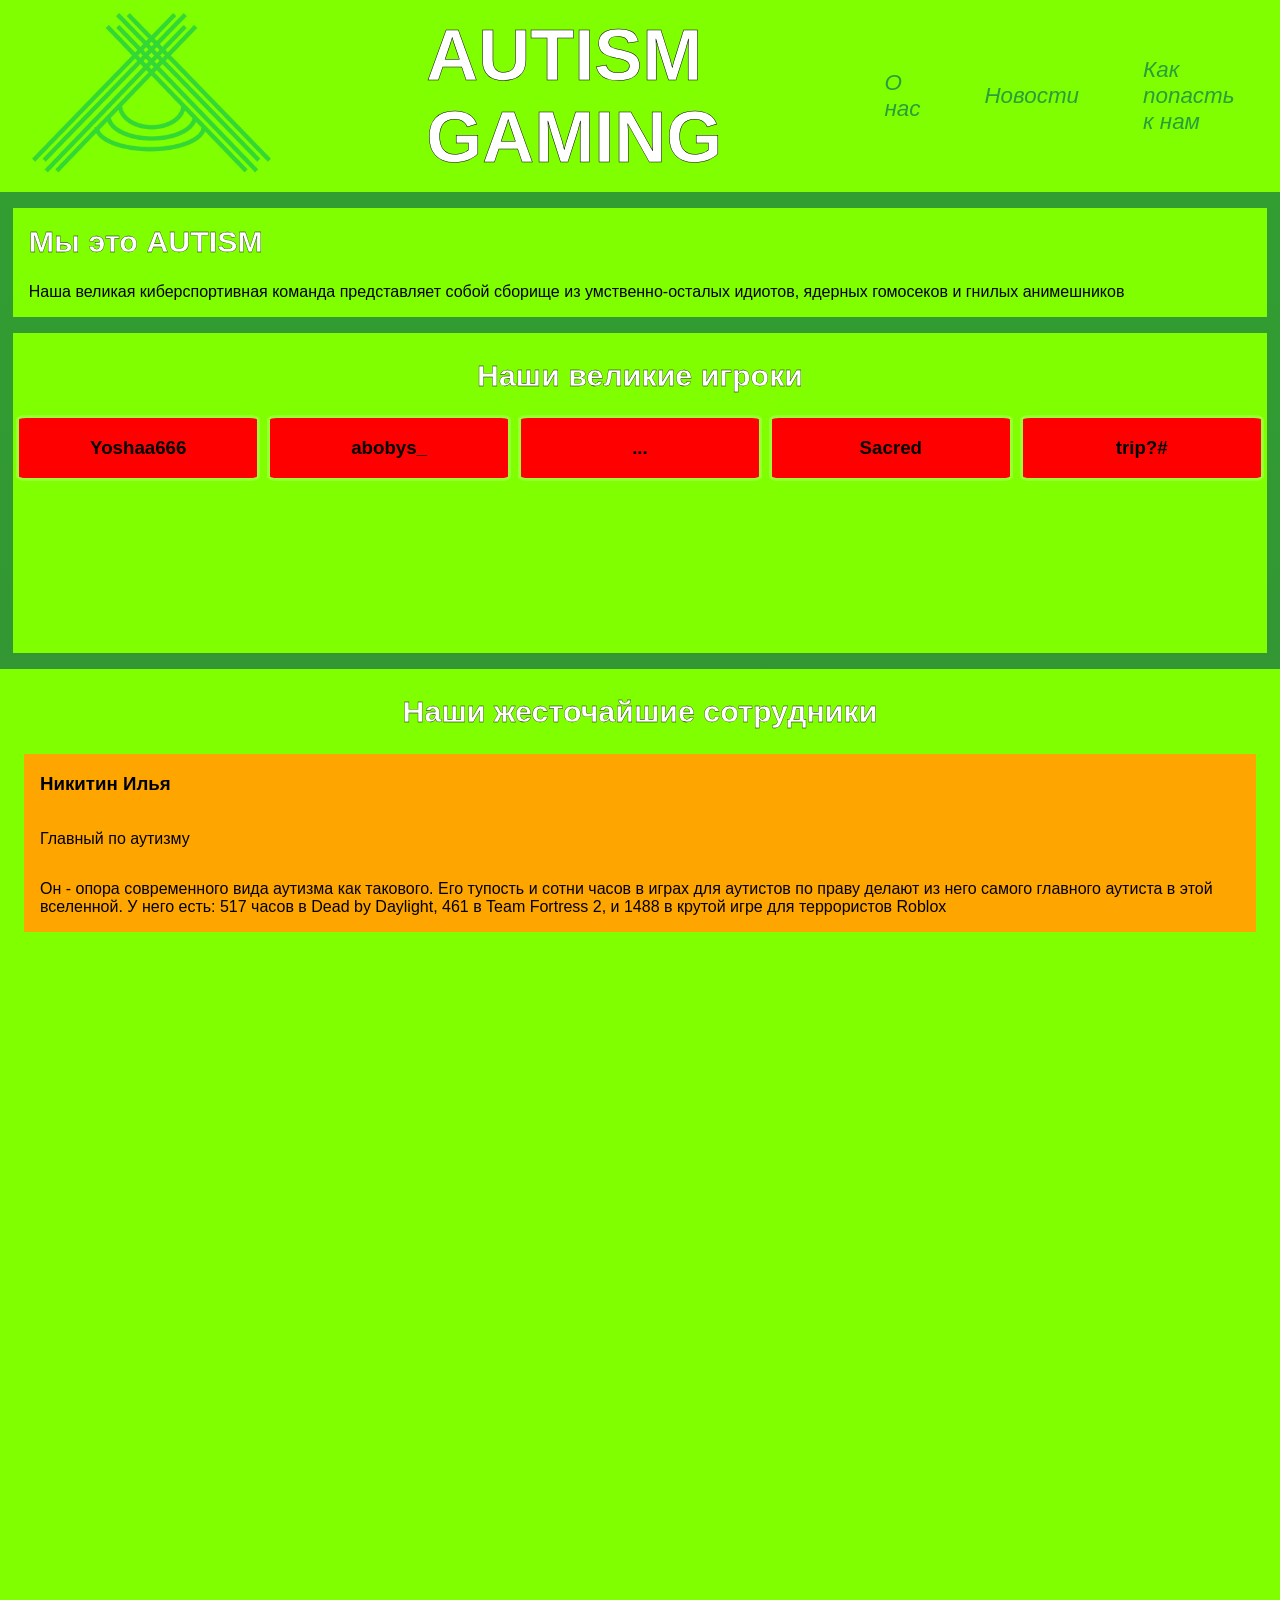
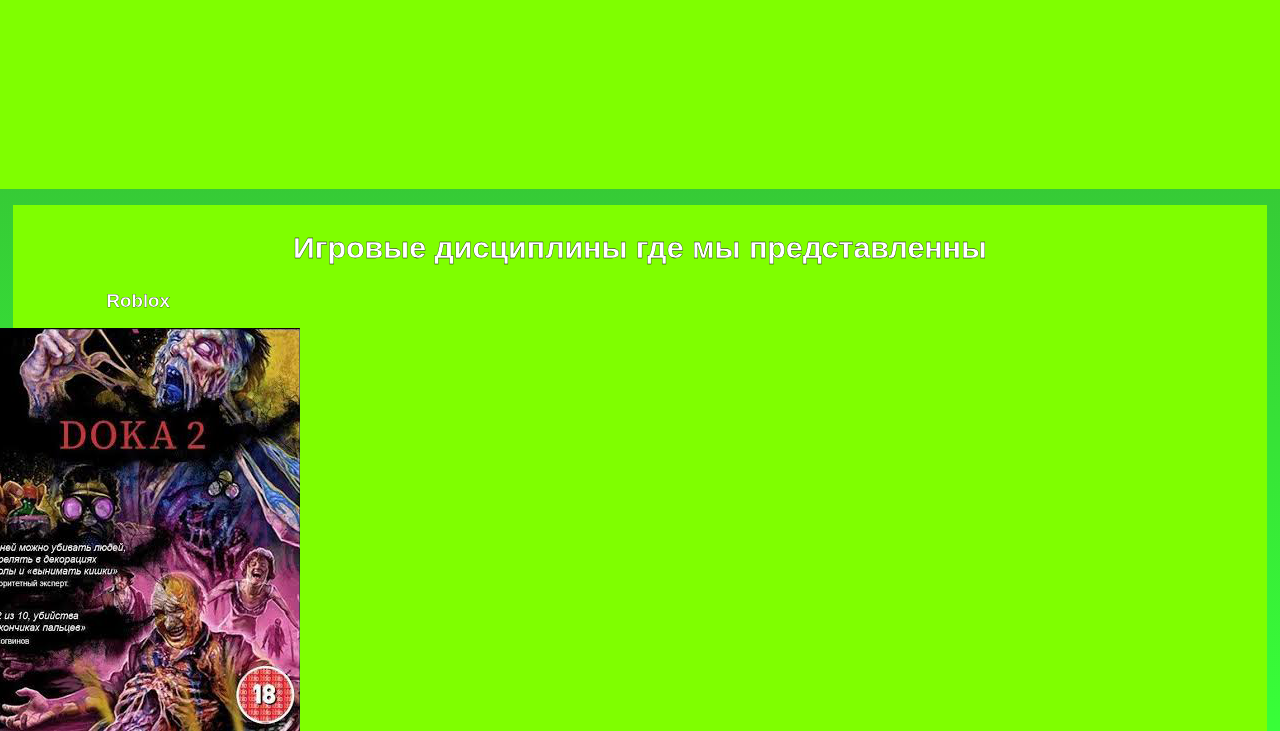
==== html/index.html @ dc3eb988 "add file structure" ====
<!DOCTYPE html>
<html lang="ru">

<head>
    <meta charset="UTF-8">
    <meta name="viewport" content="width=device-width, initial-scale=1.0">
    <title>Autism Gaming cybersport</title>
    <link rel="stylesheet" href="/css/styles.css">
</head>

<body>
    <header class="header">
        <img src="/pictures/autism_gaming_logo.png" alt="AG logo" class="header-img">
        <h1 class="header_h1">AUTISM GAMING</h1>
        <span class="header_span">
            <a href="html/index.html" class="header_span_a">О нас</a>
            <a href="html/news.html" class="header_span_a">Новости</a>
            <a href="html/submit.html" class="header_span_a">Как попасть к нам</a>
        </span>
    </header>
    <main>
        <section class="hero_section">
            <span class="hero_section_span">
                <h2 class="hero_section_h2">Мы это AUTISM</h2>
                <p class="hero_section_p">Наша великая киберспортивная команда представляет собой сборище из
                    умственно-осталых идиотов,
                    ядерных гомосеков и гнилых анимешников
                </p>
            </span>
        </section>
        <section class="card_section">
            <h2 class="card_section_h2">Наши великие игроки</h2>
            <div class="card_section_div">
                <section class="card_section_card">
                    <h3 class="card_section_card_h3">Yoshaa666</h3>

                </section>
                <section class="card_section_card">
                    <h3 class="card_section_card_h3">abobys_</h3>

                </section>
                <section class="card_section_card">
                    <h3 class="card_section_card_h3">...</h3>

                </section>
                <section class="card_section_card">
                    <h3 class="card_section_card_h3">Sacred</h3>

                </section>
                <section class="card_section_card">
                    <h3 class="card_section_card_h3">trip?#</h3>


            </div>
        </section>
        <section class="employees_section">
            <h2 class="employees_section_h2">Наши жесточайшие сотрудники</h2>
            <section class="employees_section_">
                <section class="employees_section_guy">
                    <h3>Никитин Илья</h3>
                    <p>Главный по аутизму</p>
                    <p>Он - опора современного вида аутизма как такового. Его тупость и сотни часов в играх для аутистов
                        по праву делают из него самого главного аутиста в этой вселенной. У него есть: 517 часов в Dead by Daylight, 461 в Team Fortress 2, и 1488 в крутой игре для террористов Roblox</p>

                </section>
            </section>
        </section>
        <section class="games_section">
            <section class="games_section_title">
                <h2 class="games_section_title_h2">Игровые дисциплины где мы представленны</h2>
            </section>
            <section class="games_section_game">
                <div class="games_section_game--doka2">
                    <h3 class="games_section_game_h3">Roblox</h3>
                    <img src="/pictures/doka2.png" alt="Тут картинка дока 2" class="games_section_game_img">
                </div>
            </section>
        </section>
    </main>
    <footer></footer>
</body>

</html>
---- css/styles.css ----
:root {
    --color-bg:chartreuse;
}
header {
    position: sticky;
    top: 0;
    z-index: 100;
    background-color:var(--color-bg);
    max-height: 12rem;
}

body {
    background: linear-gradient(rgb(49, 161, 49), rgb(52, 143, 52),rgb(56, 255, 56));
    font-family: Arial, Helvetica, sans-serif;
    margin: 0;
}
main {
    display: flex;
    align-items: center;
    justify-content: center;
    flex-wrap: wrap;
}
section {
    margin-top: 1rem;

}

h1 {
     font-family: Impact, Haettenschweiler, 'Arial Narrow Bold', sans-serif;
}
h2 {
    font-family: Impact, Haettenschweiler, 'Arial Narrow Bold', sans-serif;
    color:#ffffff;
    -webkit-text-stroke: 0.3px black;
    font-size: 1.9rem;

}

h3 {
    font-family: "Comic Sans MS", "Comic Sans", cursive, sans-serif;
}
p {
    
    font-family:'Lucida Sans', 'Lucida Sans Regular', 'Lucida Grande', 'Lucida Sans Unicode', Geneva, Verdana, sans-serif;
}


span {

}

.header {
    display: flex;
    display: grid;
    grid-template-columns: repeat(3, 33.3%);
}

.header_h1 {
    display: flex;
    color: #ffffff;
    -webkit-text-stroke: 0.5px black;
    display: flex;
    justify-content: center;
    align-items: center;
    font-size: 4.5rem;
    grid-column: 2;
    margin: 0 auto;
    max-height: 12rem;
}
.header-img {
    margin-top: 0.8rem;
    margin-left: 2rem;
    max-height: 60%;
    grid-column: 1;
}
.header_span {
    display: flex;
    margin:0 auto;
    grid-column: 3;
    justify-content: center;
    align-items: center;
    max-height: 12rem;
}

.header_span_a {
    font-size: 1.4rem;
    flex-direction: column;
    padding: 0 2rem;
    font-style: italic;
    text-decoration: none;
    color: #289e3c;
}

.hero_section {
    background: var(--color-bg);
    min-width: 98%;
}

.hero_section_span {
    max-height: 50rem;
    display: grid;
    grid-template-columns: 66%, 33%;
}
.hero_section_h2 {
    margin: 1rem;
    margin-bottom: 0.5rem;
}

.hero_section_p {
    margin-left: 1rem;
}
.hero_section_img {
    margin-top: 0.8rem;
    margin-left: 2rem;
    max-width: 35%;
    grid-column: 2;
}
.card_section {
    background: var(--color-bg);
    min-width: 98%;
    height: 20rem;
}

.card_section_h2 {
    display: flex;
    justify-content: center;
    align-items: center;
}

.card_section_div {
    display: flex;
}

.card_section_card {
    border-radius: 3%;
    min-width: 19%;
    background-color: red;
    margin: 0 auto;
    box-shadow: 0 0 0 3px rgba(255, 255, 255, 0.2);
}

.card_section_card_h3 {
    display: flex;
    justify-content: center;
    align-items: center;
}

.employees_section {
    min-width: 98%;
    background: var(--color-bg);
    height: 70rem;
}

.employees_section_h2 {
    display: flex;
    justify-content: center;
    align-items: center;
}
.employees_section_guy {
    width:95%;
    padding-left: 1rem;
    margin: 0 auto;
    background-color: orange;
    display: grid;
    grid-template-columns: 70%, 30%;
}
.games_section {
    background-color: var(--color-bg);
    width: 98%;

}
.games_section_game {
    display: grid;
    grid-template-columns: repeat(5, 20%);
}
.games_section_title_h2 {
    display: flex;
    justify-content: center;
}

.games_section_game_h3 {
    margin: 0 auto;
    justify-content: center;
    -webkit-text-stroke: 0.25px black;
    padding-bottom: 1rem;
}
.games_section_game_img {
    align-items: center;
    justify-content: center;
}
.games_section_game--doka2 {
    color: white;
    grid-column: 1;
    display: flex;
    flex-wrap: wrap;
    justify-content: center;

}
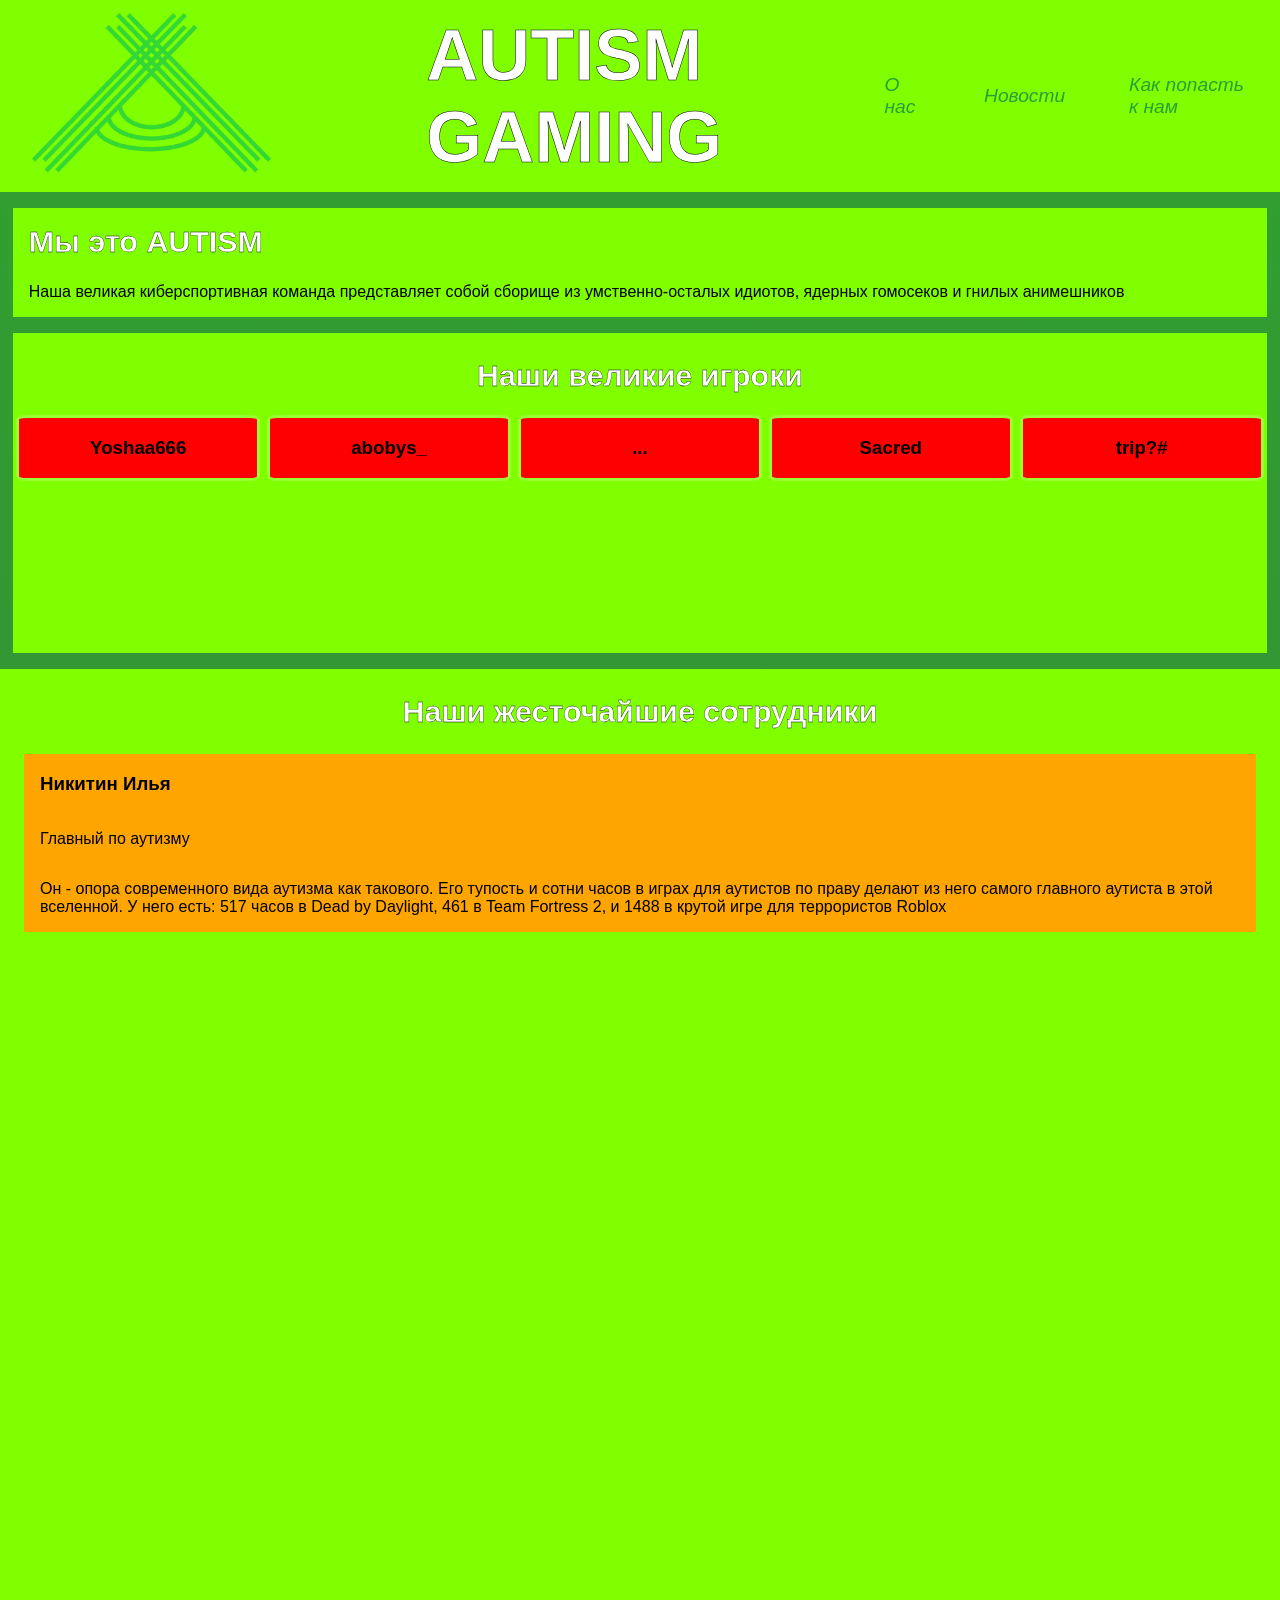
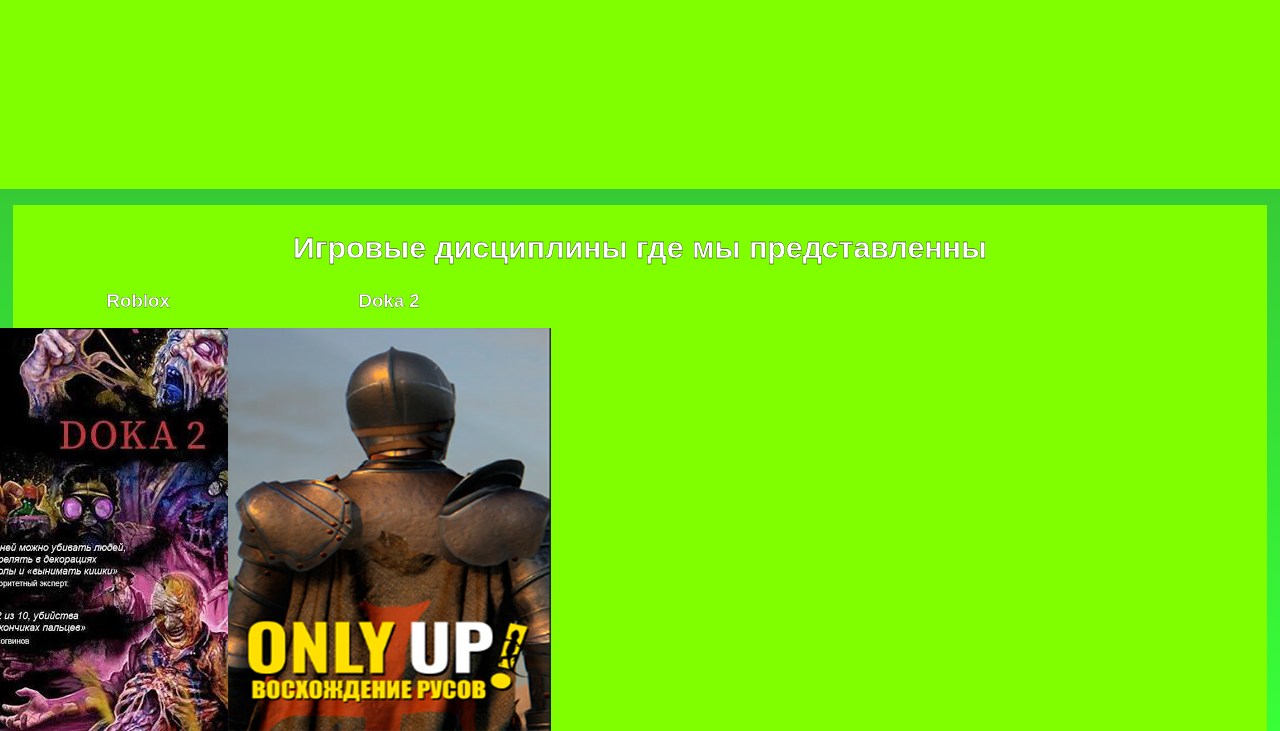
==== commit b66f92dd: "add images for games section" ====
--- a/html/index.html
+++ b/html/index.html
@@ -9,13 +9,13 @@
 </head>
 
 <body>
-    <header class="header">
+    <header class="header"> <!--  окак -->
         <img src="/pictures/autism_gaming_logo.png" alt="AG logo" class="header-img">
         <h1 class="header_h1">AUTISM GAMING</h1>
-        <span class="header_span">
-            <a href="html/index.html" class="header_span_a">О нас</a>
-            <a href="html/news.html" class="header_span_a">Новости</a>
-            <a href="html/submit.html" class="header_span_a">Как попасть к нам</a>
+        <span class="header_span"> 
+            <a href="index.html" class="header_span_a">О нас</a>
+            <a href="news.html" class="header_span_a">Новости</a>
+            <a href="submit.html" class="header_span_a">Как попасть к нам</a>
         </span>
     </header>
     <main>
@@ -74,6 +74,10 @@
                     <h3 class="games_section_game_h3">Roblox</h3>
                     <img src="/pictures/doka2.png" alt="Тут картинка дока 2" class="games_section_game_img">
                 </div>
+                <div class="games_section_game--rysi">
+                    <h3 class="games_section_game_h3">Doka 2</h3>
+                    <img src="/pictures/only_app_rysi.png" alt="Тут картинка русы онли апп" class="games_section_game_img">
+                </div>
             </section>
         </section>
     </main>
--- a/css/styles.css
+++ b/css/styles.css
@@ -46,7 +46,7 @@
 
 
 span {
-
+    /* тут ничего нету */
 }
 
 .header {
@@ -83,7 +83,7 @@
 }
 
 .header_span_a {
-    font-size: 1.4rem;
+    font-size: 1.2rem;
     flex-direction: column;
     padding: 0 2rem;
     font-style: italic;
@@ -194,5 +194,11 @@
     display: flex;
     flex-wrap: wrap;
     justify-content: center;
-
+}
+.games_section_game--rysi {
+    color: white;
+    grid-column: 2;
+    display: flex;
+    flex-wrap: wrap; 
+    justify-content: center;
 }
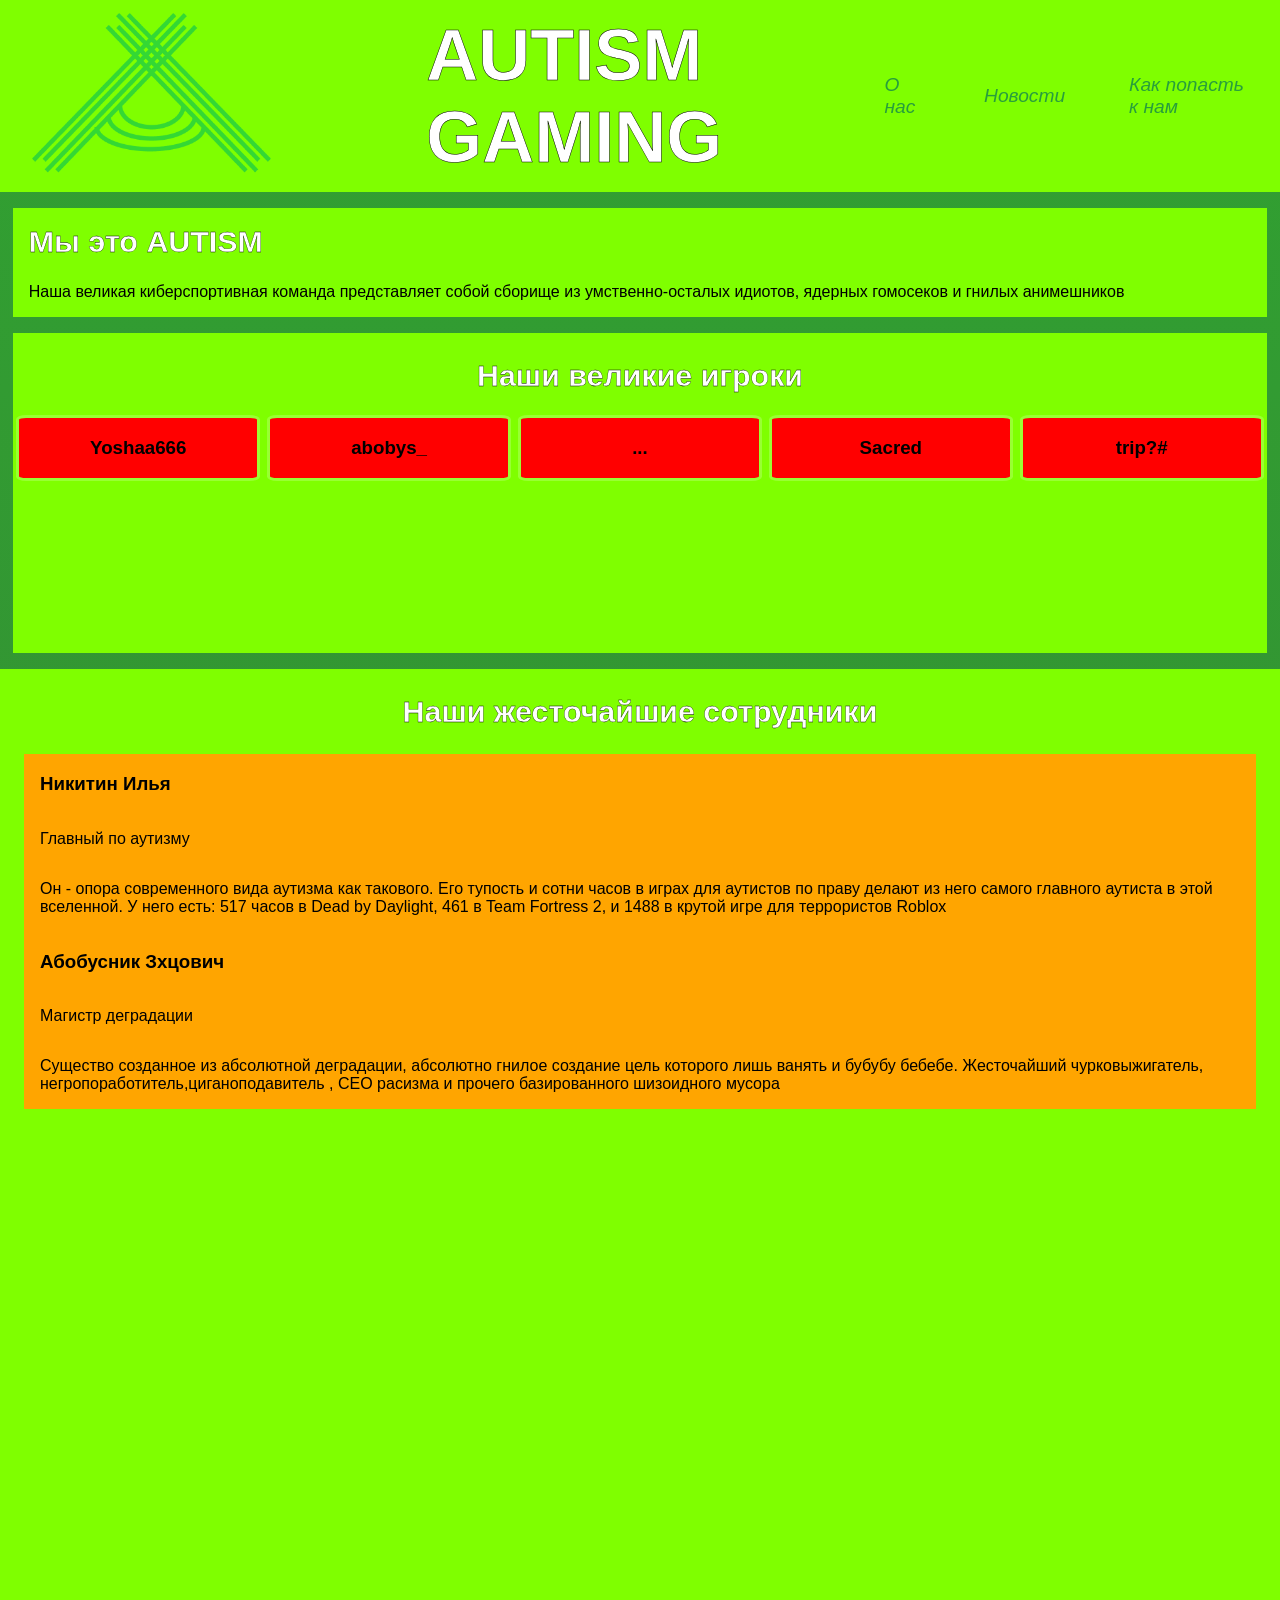
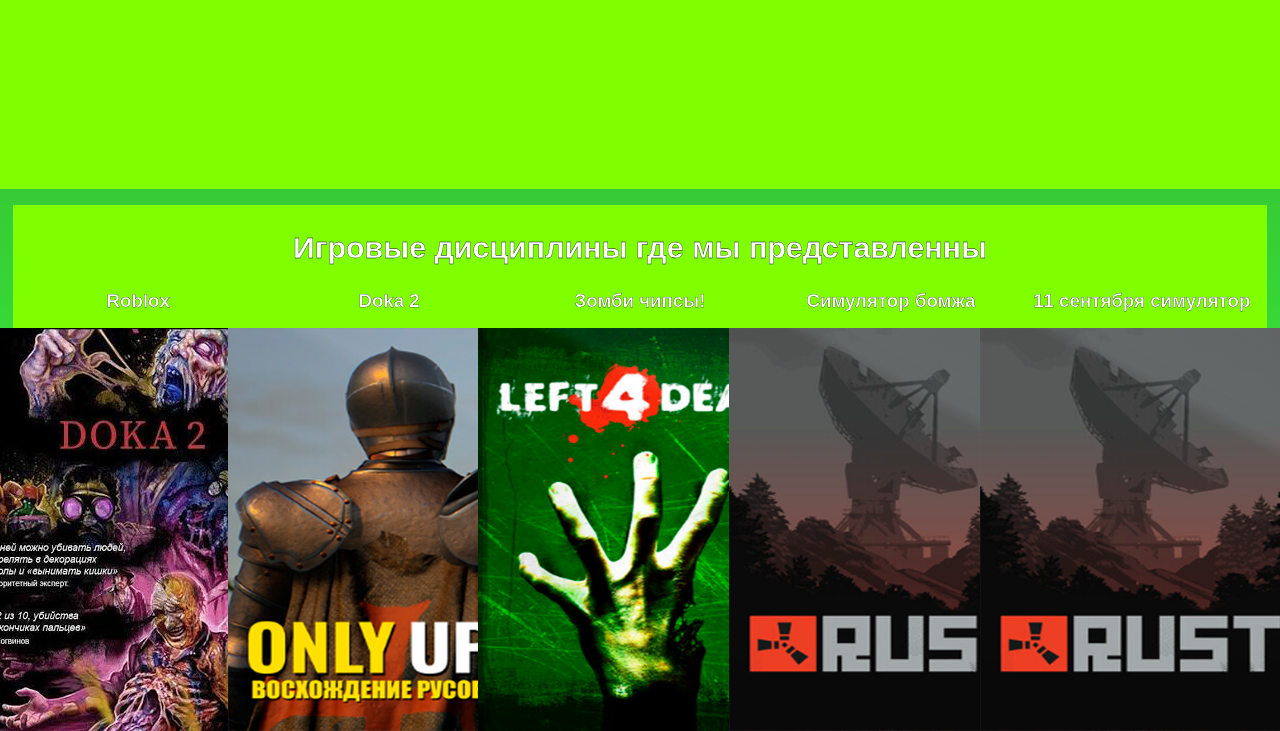
==== commit 2fee2389: "used stupid images" ====
--- a/html/index.html
+++ b/html/index.html
@@ -61,7 +61,11 @@
                     <p>Главный по аутизму</p>
                     <p>Он - опора современного вида аутизма как такового. Его тупость и сотни часов в играх для аутистов
                         по праву делают из него самого главного аутиста в этой вселенной. У него есть: 517 часов в Dead by Daylight, 461 в Team Fortress 2, и 1488 в крутой игре для террористов Roblox</p>
-
+                </section>
+                <section class="employees_section_guy">
+                    <h3>Абобусник Зхцович</h3>
+                    <p>Магистр деградации</p>
+                    <p>Существо созданное из абсолютной деградации, абсолютно гнилое создание цель которого лишь ванять и бубубу бебебе. Жесточайший чурковыжигатель, негропоработитель,циганоподавитель , CEO расизма и прочего базированного шизоидного мусора</p>
                 </section>
             </section>
         </section>
@@ -78,6 +82,18 @@
                     <h3 class="games_section_game_h3">Doka 2</h3>
                     <img src="/pictures/only_app_rysi.png" alt="Тут картинка русы онли апп" class="games_section_game_img">
                 </div>
+                <div class="games_section_game--left4dead">
+                    <h3 class="games_section_game_h3">Зомби чипсы!</h3>
+                    <img src="/pictures/left4dead.png" alt="Тут картинка left4dead" class="games_section_game_img">
+                </div>
+                <div class="games_section_game--rust">
+                    <h3 class="games_section_game_h3">Симулятор бомжа</h3>
+                    <img src="/pictures/rust.png" alt="Тут картинка left4dead" class="games_section_game_img">
+                </div>
+                <div class="games_section_game--clash_royale">
+                    <h3 class="games_section_game_h3">11 сентября симулятор</h3>
+                    <img src="/pictures/rust.png" alt="Тут картинка left4dead" class="games_section_game_img">
+                </div>
             </section>
         </section>
     </main>
--- a/css/styles.css
+++ b/css/styles.css
@@ -163,6 +163,7 @@
     background-color: orange;
     display: grid;
     grid-template-columns: 70%, 30%;
+
 }
 .games_section {
     background-color: var(--color-bg);
@@ -201,4 +202,25 @@
     display: flex;
     flex-wrap: wrap; 
     justify-content: center;
+}
+.games_section_game--left4dead {
+    color: white;
+    grid-column: 3;
+    display: flex;
+    flex-wrap: wrap; 
+    justify-content: center;
+}
+.games_section_game--rust {
+    color: white;
+    grid-column: 4;
+    display: flex;
+    flex-wrap: wrap; 
+    justify-content: center;
+}
+.games_section_game--clash_royale {
+    color: white;
+    grid-column: 5;
+    display: flex;
+    flex-wrap: wrap; 
+    justify-content: center;
 }
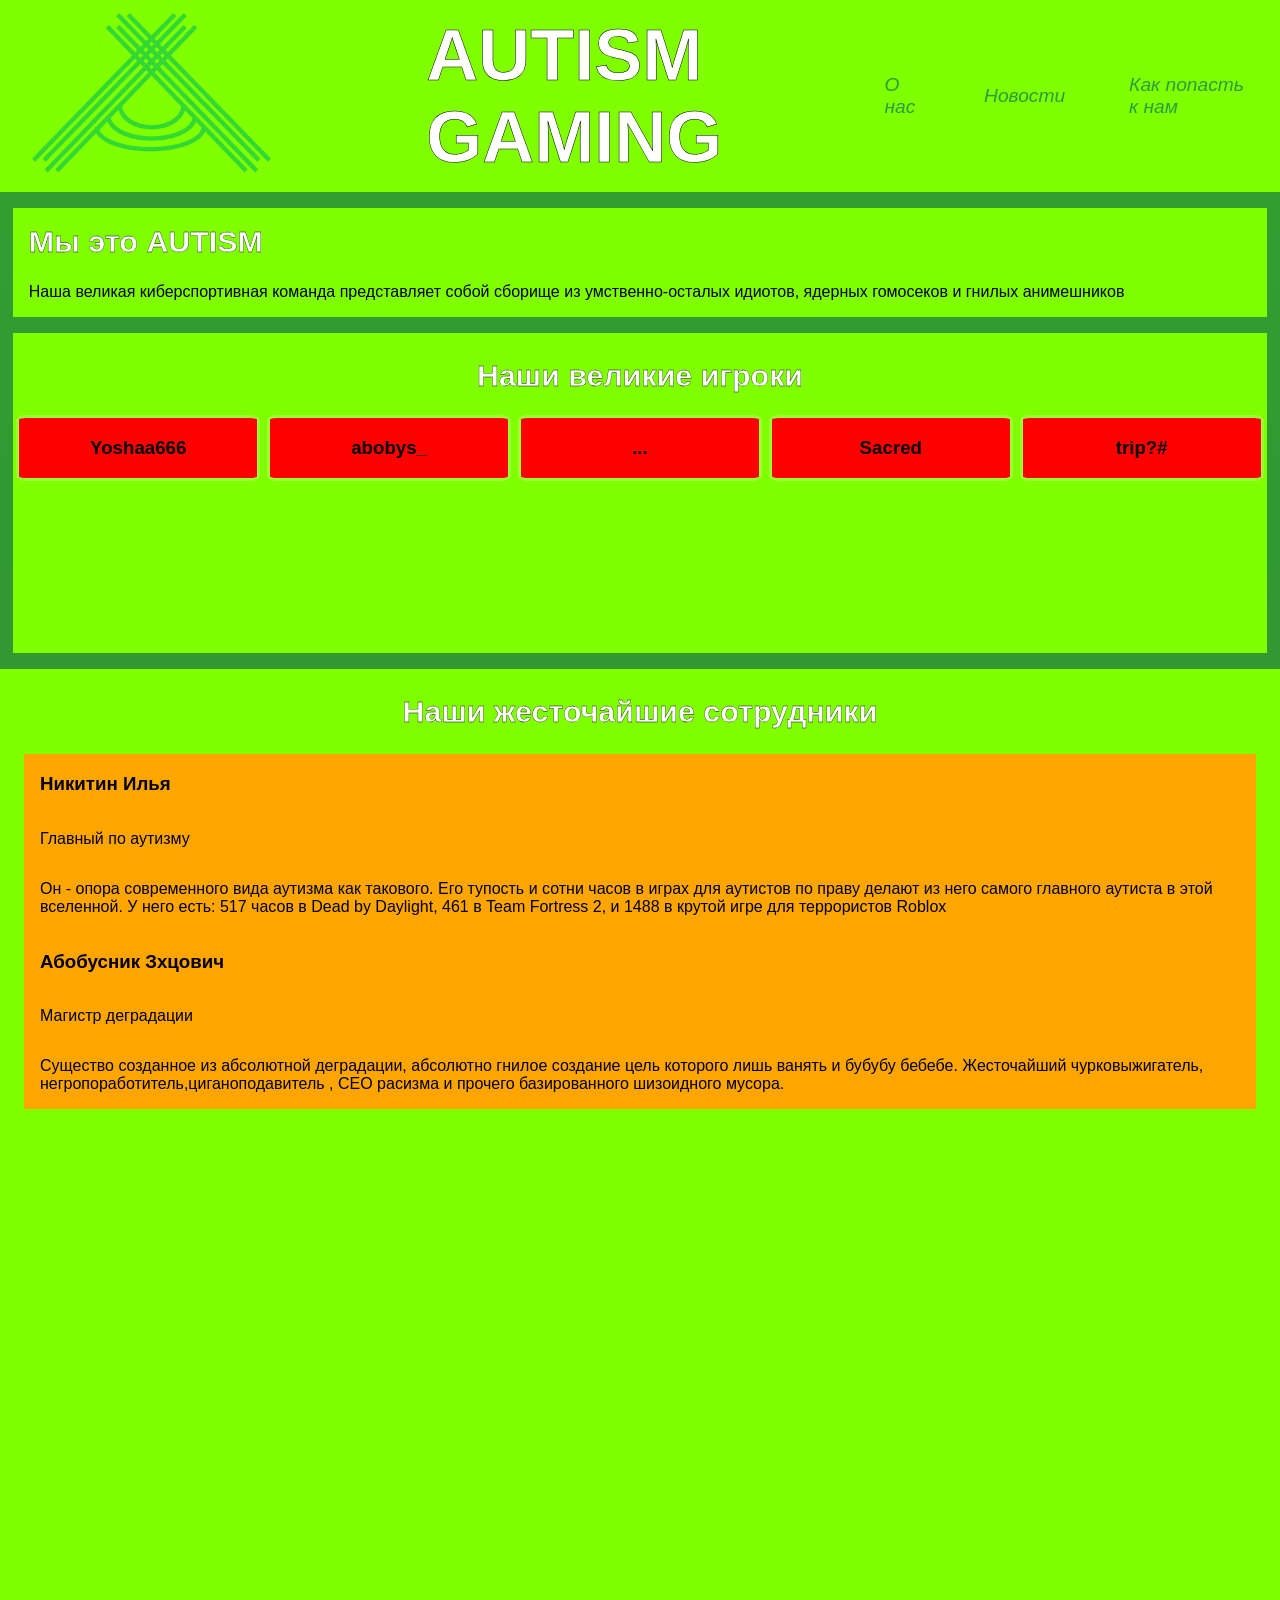
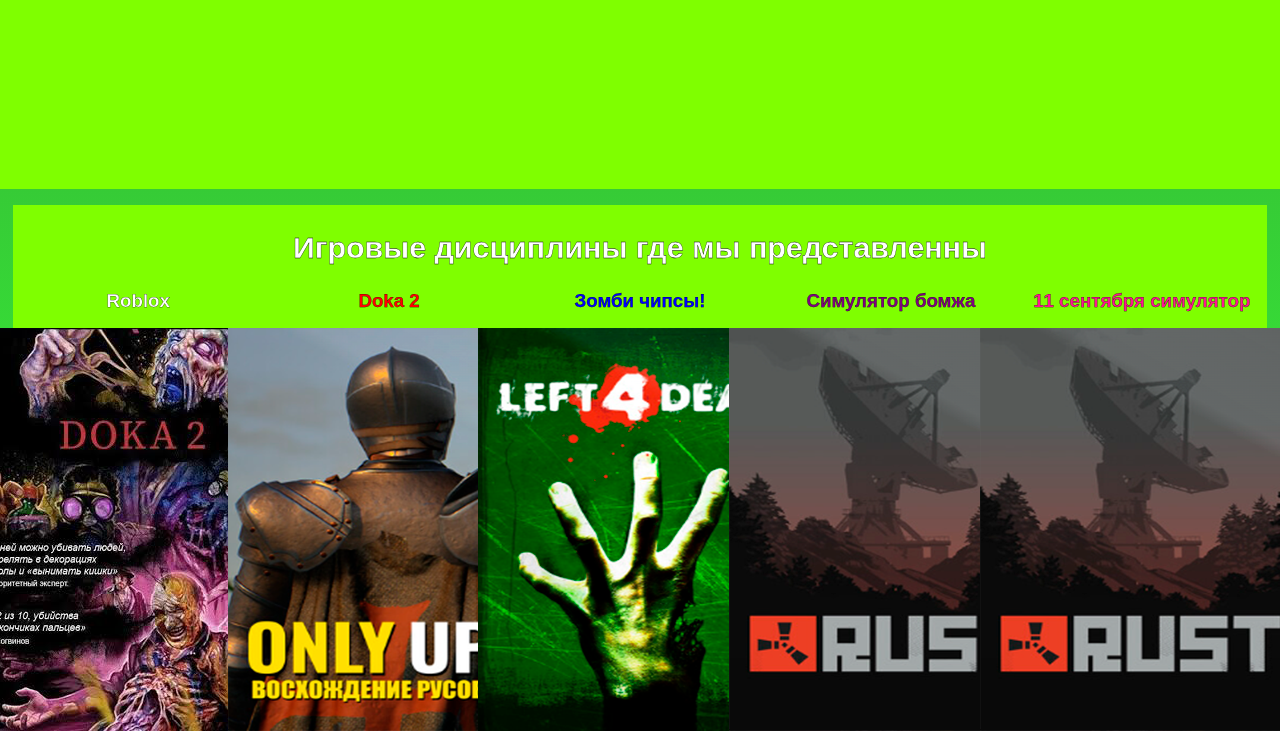
==== commit 67bb7790: "add nothing" ====
--- a/html/index.html
+++ b/html/index.html
@@ -12,7 +12,7 @@
     <header class="header"> <!--  окак -->
         <img src="/pictures/autism_gaming_logo.png" alt="AG logo" class="header-img">
         <h1 class="header_h1">AUTISM GAMING</h1>
-        <span class="header_span"> 
+        <span class="header_span">
             <a href="index.html" class="header_span_a">О нас</a>
             <a href="news.html" class="header_span_a">Новости</a>
             <a href="submit.html" class="header_span_a">Как попасть к нам</a>
@@ -60,12 +60,15 @@
                     <h3>Никитин Илья</h3>
                     <p>Главный по аутизму</p>
                     <p>Он - опора современного вида аутизма как такового. Его тупость и сотни часов в играх для аутистов
-                        по праву делают из него самого главного аутиста в этой вселенной. У него есть: 517 часов в Dead by Daylight, 461 в Team Fortress 2, и 1488 в крутой игре для террористов Roblox</p>
+                        по праву делают из него самого главного аутиста в этой вселенной. У него есть: 517 часов в Dead
+                        by Daylight, 461 в Team Fortress 2, и 1488 в крутой игре для террористов Roblox</p>
                 </section>
                 <section class="employees_section_guy">
                     <h3>Абобусник Зхцович</h3>
                     <p>Магистр деградации</p>
-                    <p>Существо созданное из абсолютной деградации, абсолютно гнилое создание цель которого лишь ванять и бубубу бебебе. Жесточайший чурковыжигатель, негропоработитель,циганоподавитель , CEO расизма и прочего базированного шизоидного мусора</p>
+                    <p>Существо созданное из абсолютной деградации, абсолютно гнилое создание цель которого лишь ванять
+                        и бубубу бебебе. Жесточайший чурковыжигатель, негропоработитель,циганоподавитель , CEO расизма и
+                        прочего базированного шизоидного мусора. </p>
                 </section>
             </section>
         </section>
@@ -80,7 +83,8 @@
                 </div>
                 <div class="games_section_game--rysi">
                     <h3 class="games_section_game_h3">Doka 2</h3>
-                    <img src="/pictures/only_app_rysi.png" alt="Тут картинка русы онли апп" class="games_section_game_img">
+                    <img src="/pictures/only_app_rysi.png" alt="Тут картинка русы онли апп"
+                        class="games_section_game_img">
                 </div>
                 <div class="games_section_game--left4dead">
                     <h3 class="games_section_game_h3">Зомби чипсы!</h3>
--- a/css/styles.css
+++ b/css/styles.css
@@ -47,6 +47,7 @@
 
 span {
     /* тут ничего нету */
+    
 }
 
 .header {
@@ -149,6 +150,7 @@
     min-width: 98%;
     background: var(--color-bg);
     height: 70rem;
+
 }
 
 .employees_section_h2 {
@@ -197,28 +199,28 @@
     justify-content: center;
 }
 .games_section_game--rysi {
-    color: white;
+    color: red;
     grid-column: 2;
     display: flex;
     flex-wrap: wrap; 
     justify-content: center;
 }
 .games_section_game--left4dead {
-    color: white;
+    color: blue;
     grid-column: 3;
     display: flex;
     flex-wrap: wrap; 
     justify-content: center;
 }
 .games_section_game--rust {
-    color: white;
+    color: purple;
     grid-column: 4;
     display: flex;
     flex-wrap: wrap; 
     justify-content: center;
 }
 .games_section_game--clash_royale {
-    color: white;
+    color:deeppink;
     grid-column: 5;
     display: flex;
     flex-wrap: wrap; 
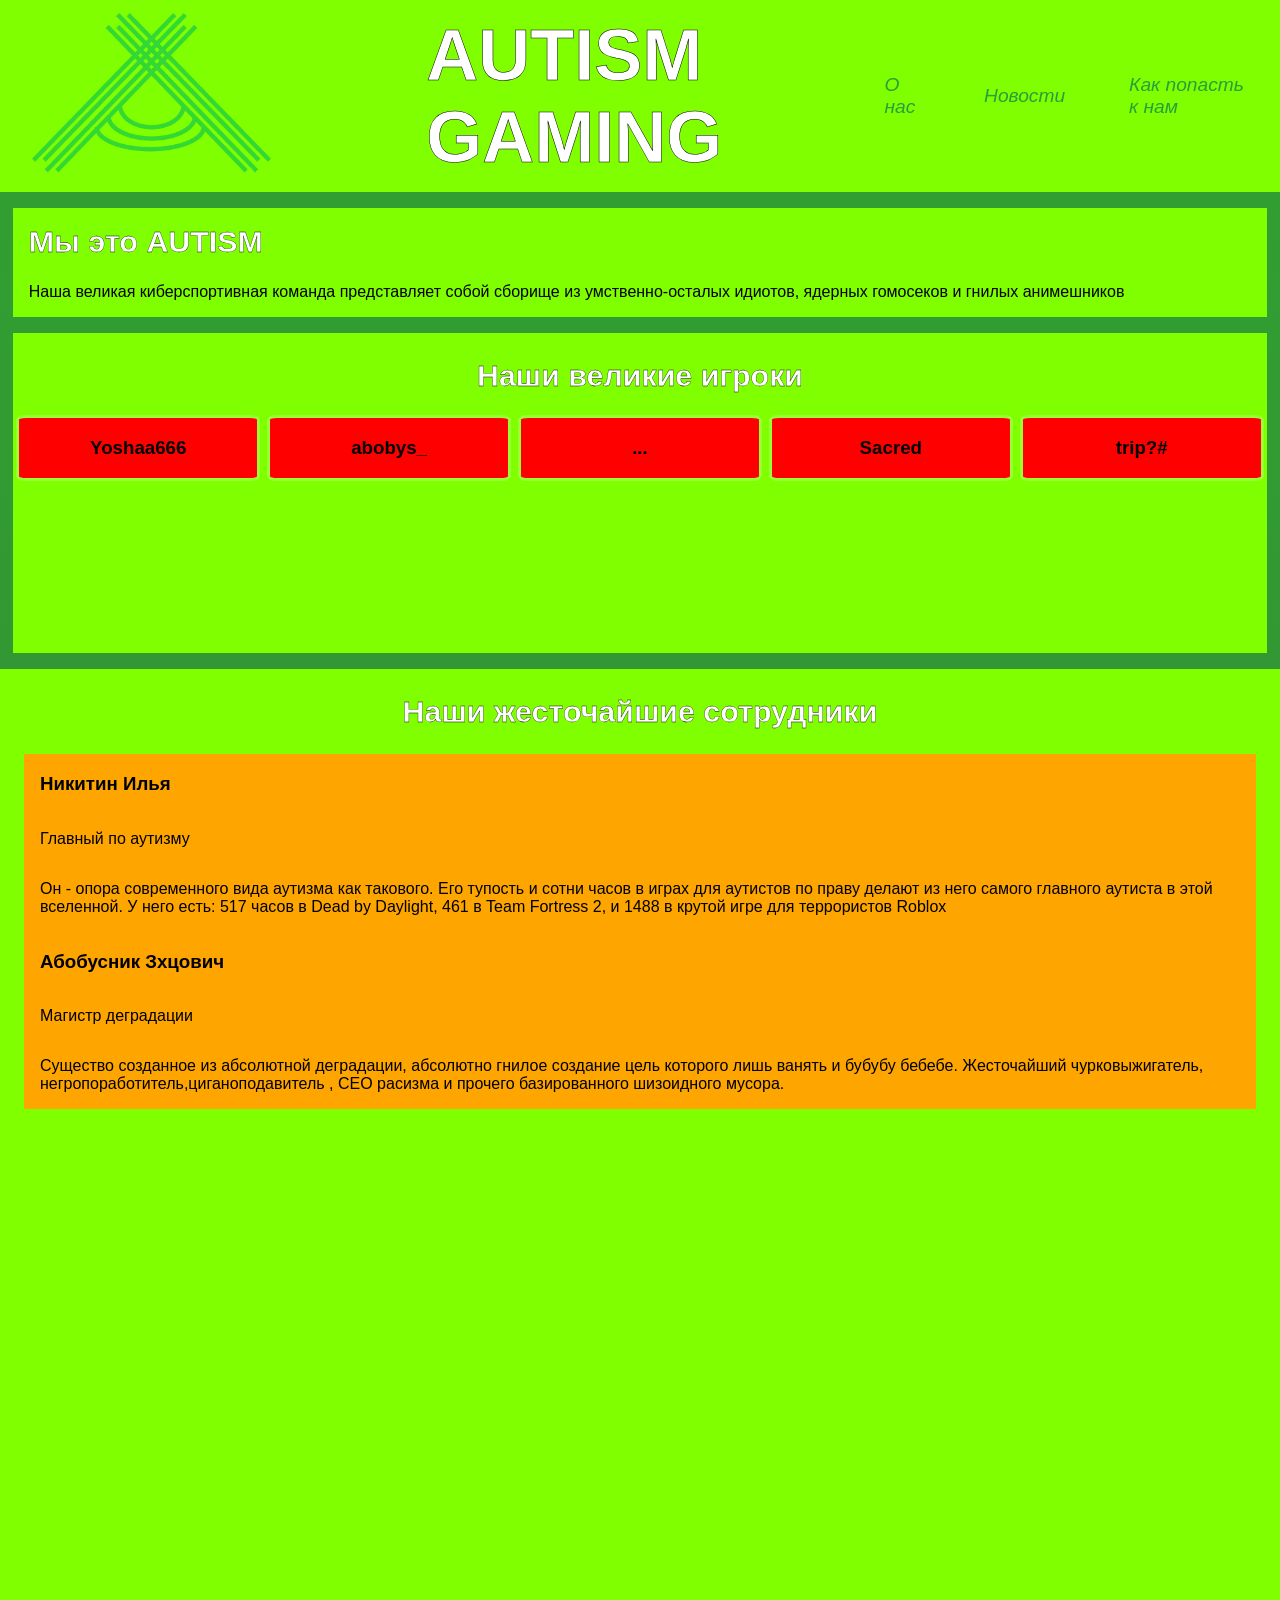
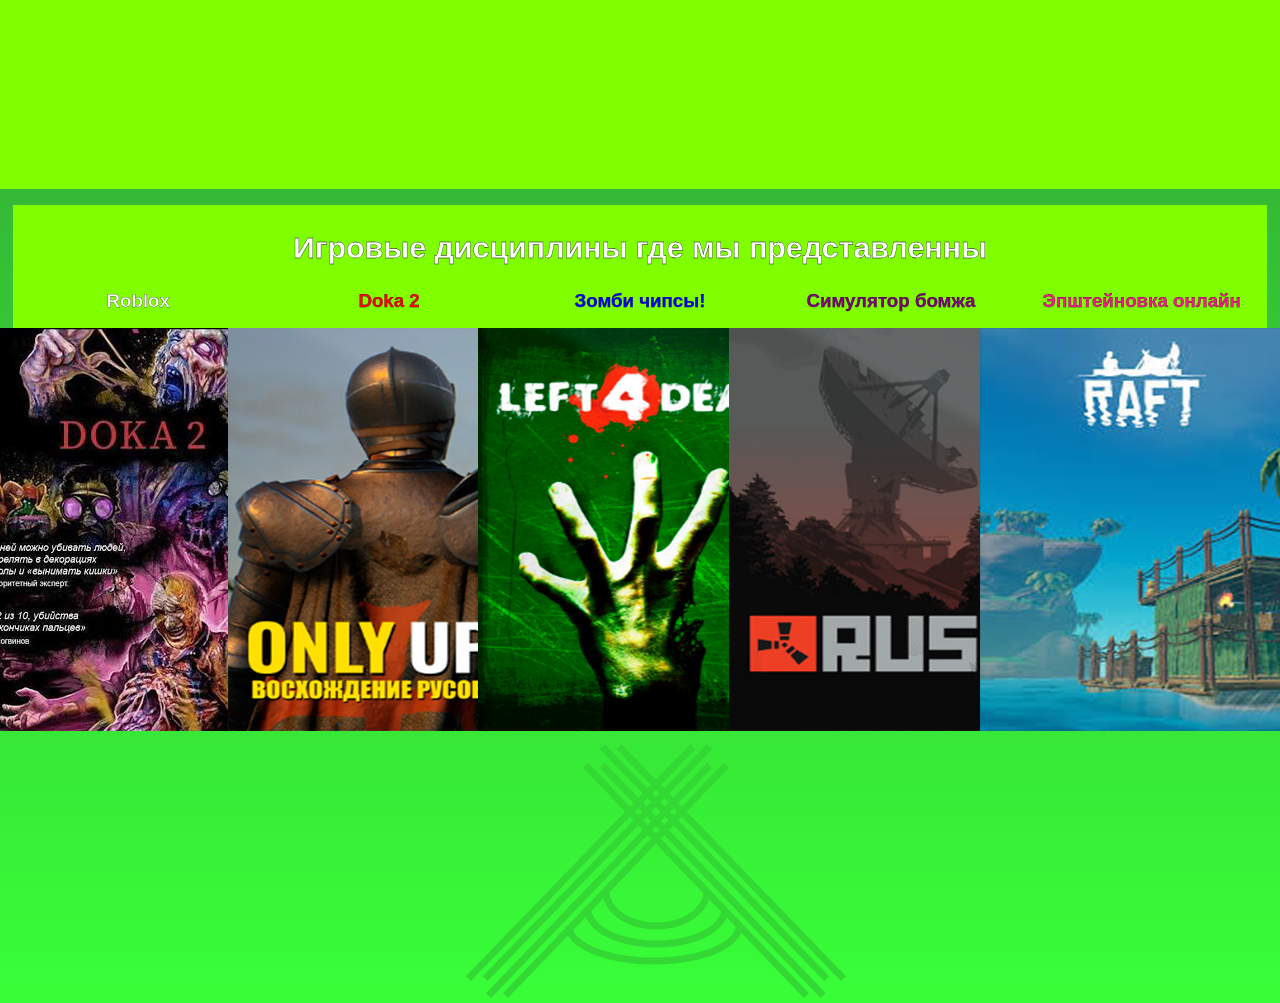
==== commit 28318835: "start footer" ====
--- a/html/index.html
+++ b/html/index.html
@@ -92,14 +92,18 @@
                 </div>
                 <div class="games_section_game--rust">
                     <h3 class="games_section_game_h3">Симулятор бомжа</h3>
-                    <img src="/pictures/rust.png" alt="Тут картинка left4dead" class="games_section_game_img">
+                    <img src="/pictures/rust.png" alt="Тут картинка растилки" class="games_section_game_img">
                 </div>
                 <div class="games_section_game--clash_royale">
-                    <h3 class="games_section_game_h3">11 сентября симулятор</h3>
-                    <img src="/pictures/rust.png" alt="Тут картинка left4dead" class="games_section_game_img">
+                    <h3 class="games_section_game_h3">Эпштейновка онлайн</h3>
+                    <img src="/pictures/raft.png" alt="Тут картинка рафт" class="games_section_game_img">
                 </div>
             </section>
         </section>
+        <footer>
+            <img src="/pictures/autism_gaming_logo.png" alt="AG logo" class="footer-img">
+
+        </footer>
     </main>
     <footer></footer>
 </body>
--- a/css/styles.css
+++ b/css/styles.css
@@ -225,4 +225,11 @@
     display: flex;
     flex-wrap: wrap; 
     justify-content: center;
-}+}
+
+
+.footer-img {
+    margin-top: 0.8rem;
+    margin-left: 2rem;
+    max-height: 60%;
+    grid-column: 1;
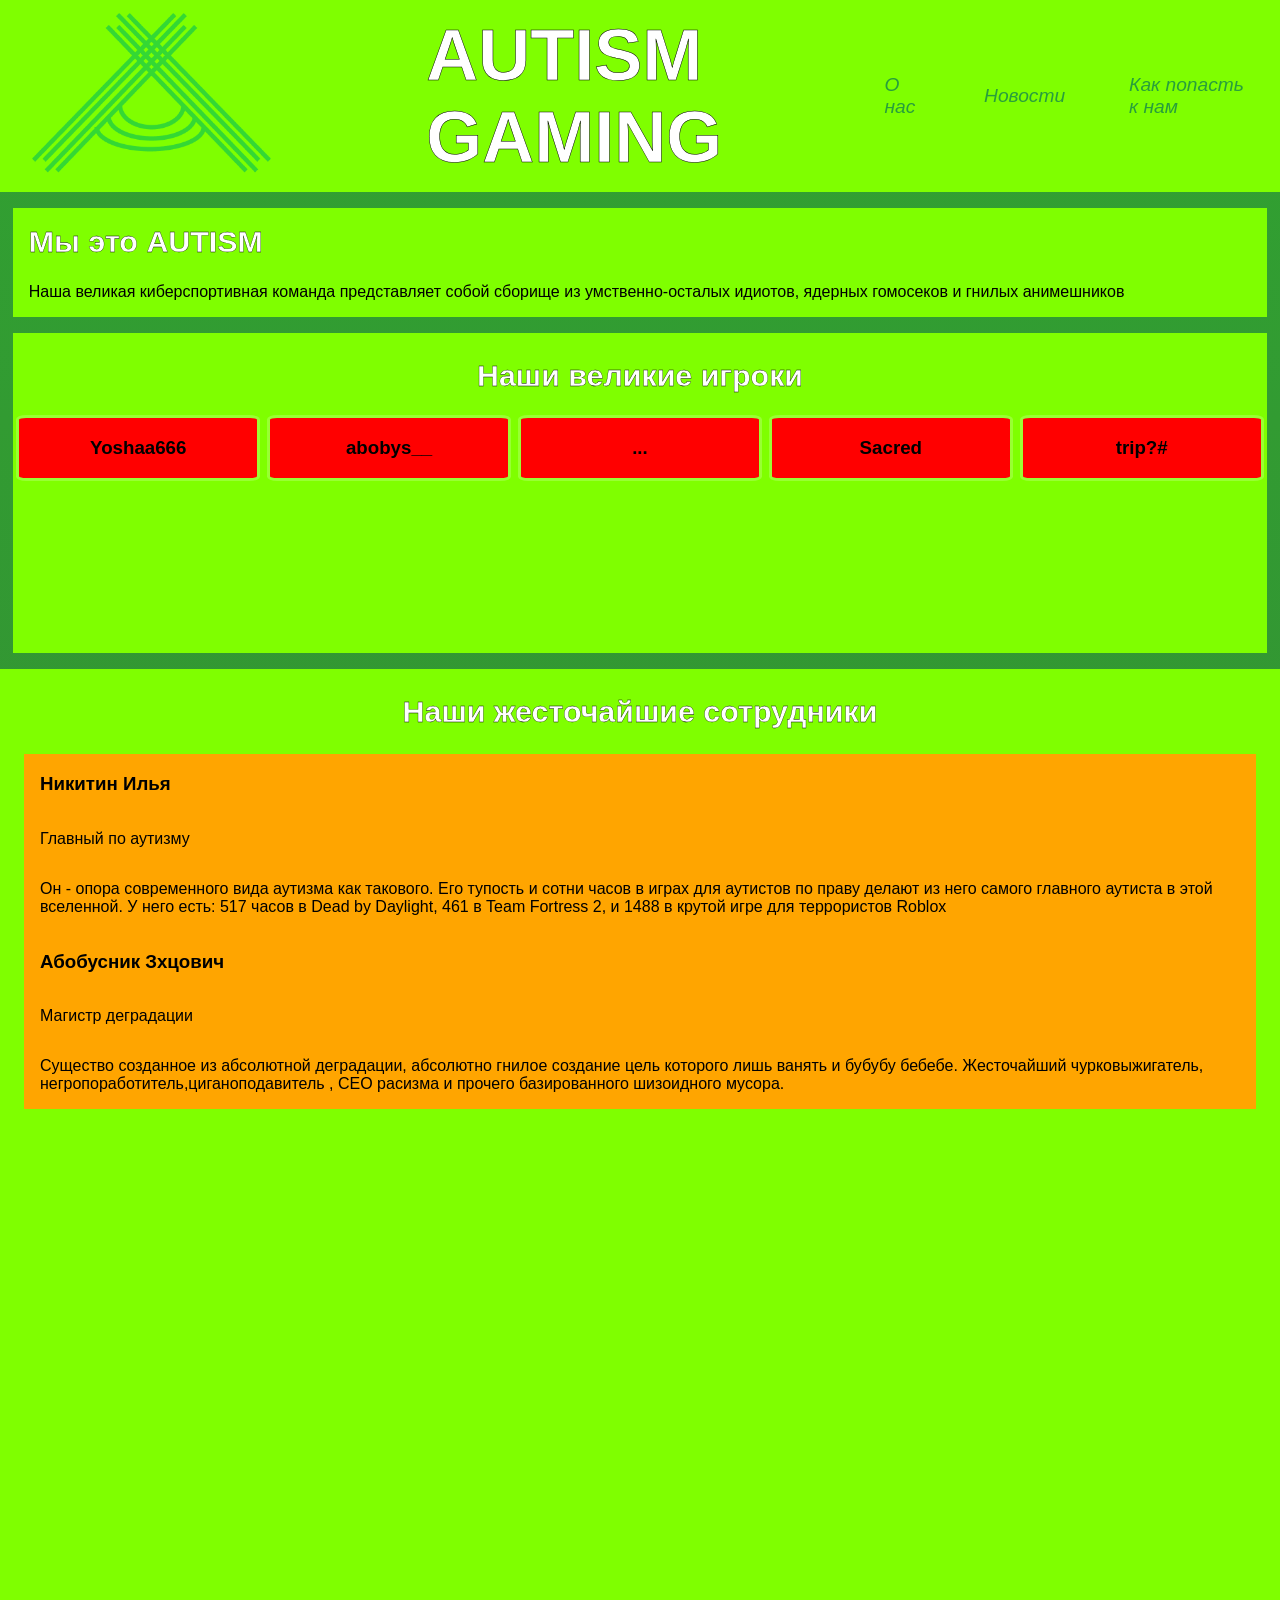
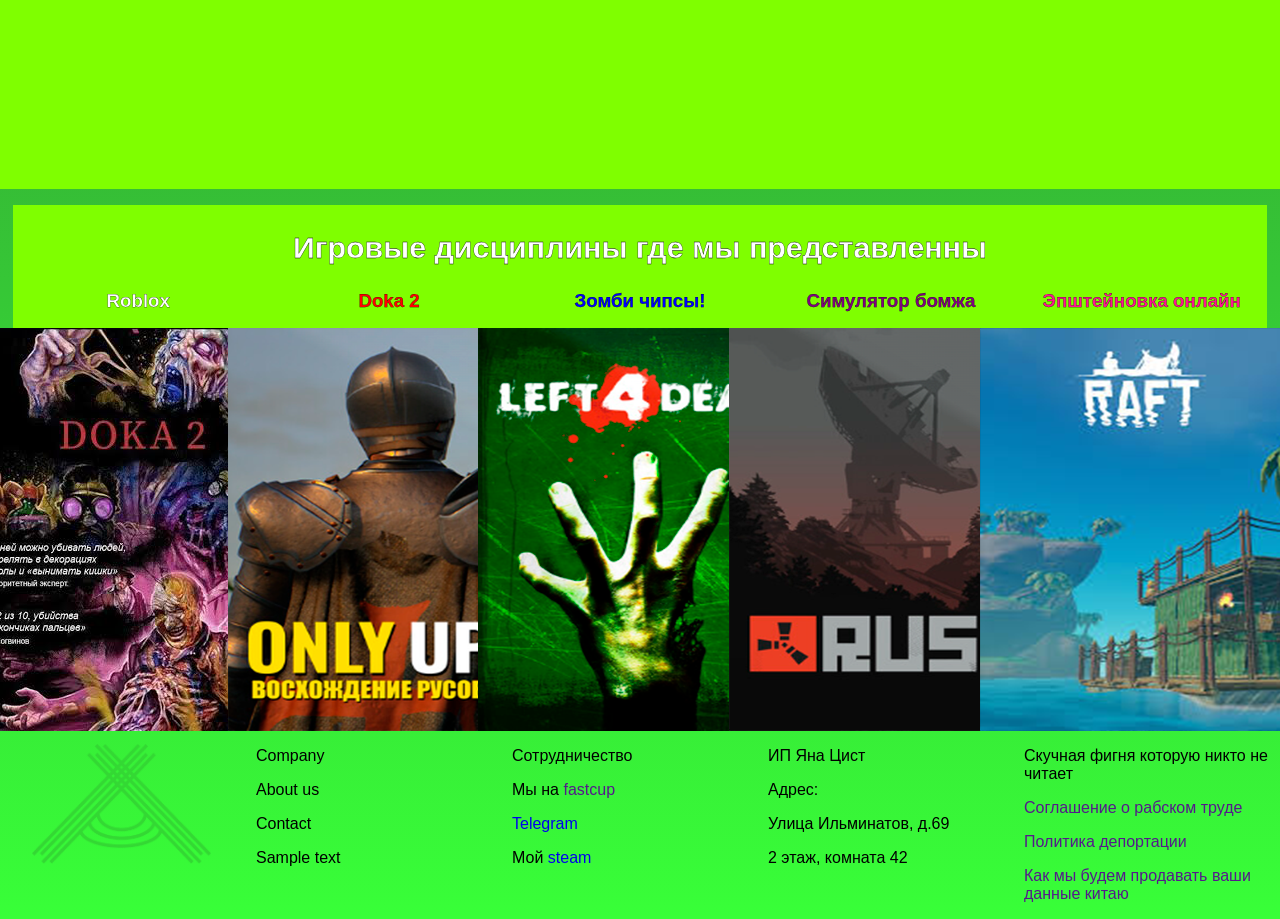
==== commit 71045fe8: "text in footer done" ====
--- a/html/index.html
+++ b/html/index.html
@@ -10,60 +10,60 @@
 
 <body>
     <header class="header"> <!--  окак -->
-        <img src="/pictures/autism_gaming_logo.png" alt="AG logo" class="header-img">
-        <h1 class="header_h1">AUTISM GAMING</h1>
-        <span class="header_span">
-            <a href="index.html" class="header_span_a">О нас</a>
-            <a href="news.html" class="header_span_a">Новости</a>
-            <a href="submit.html" class="header_span_a">Как попасть к нам</a>
+        <img src="/pictures/autism_gaming_logo.png" alt="AG logo" class="header__img">
+        <h1 class="header__h1">AUTISM GAMING</h1>
+        <span class="header__span">
+            <a href="index.html" class="header__span__a">О нас</a>
+            <a href="news.html" class="header__span__a">Новости</a>
+            <a href="submit.html" class="header__span__a">Как попасть к нам</a>
         </span>
     </header>
     <main>
-        <section class="hero_section">
-            <span class="hero_section_span">
-                <h2 class="hero_section_h2">Мы это AUTISM</h2>
-                <p class="hero_section_p">Наша великая киберспортивная команда представляет собой сборище из
+        <section class="hero__section">
+            <span class="hero__section__span">
+                <h2 class="hero__section__h2">Мы это AUTISM</h2>
+                <p class="hero__section__p">Наша великая киберспортивная команда представляет собой сборище из
                     умственно-осталых идиотов,
                     ядерных гомосеков и гнилых анимешников
                 </p>
             </span>
         </section>
-        <section class="card_section">
-            <h2 class="card_section_h2">Наши великие игроки</h2>
-            <div class="card_section_div">
-                <section class="card_section_card">
-                    <h3 class="card_section_card_h3">Yoshaa666</h3>
+        <section class="card__section">
+            <h2 class="card__section__h2">Наши великие игроки</h2>
+            <div class="card__section__div">
+                <section class="card__section__card">
+                    <h3 class="card__section__card__h3">Yoshaa666</h3>
 
                 </section>
-                <section class="card_section_card">
-                    <h3 class="card_section_card_h3">abobys_</h3>
+                <section class="card__section__card">
+                    <h3 class="card__section__card__h3">abobys__</h3>
 
                 </section>
-                <section class="card_section_card">
-                    <h3 class="card_section_card_h3">...</h3>
+                <section class="card__section__card">
+                    <h3 class="card__section__card__h3">...</h3>
 
                 </section>
-                <section class="card_section_card">
-                    <h3 class="card_section_card_h3">Sacred</h3>
+                <section class="card__section__card">
+                    <h3 class="card__section__card__h3">Sacred</h3>
 
                 </section>
-                <section class="card_section_card">
-                    <h3 class="card_section_card_h3">trip?#</h3>
+                <section class="card__section__card">
+                    <h3 class="card__section__card__h3">trip?#</h3>
 
 
             </div>
         </section>
-        <section class="employees_section">
-            <h2 class="employees_section_h2">Наши жесточайшие сотрудники</h2>
-            <section class="employees_section_">
-                <section class="employees_section_guy">
+        <section class="employees__section">
+            <h2 class="employees__section__h2">Наши жесточайшие сотрудники</h2>
+            <section class="employees__section__">
+                <section class="employees__section__guy">
                     <h3>Никитин Илья</h3>
                     <p>Главный по аутизму</p>
                     <p>Он - опора современного вида аутизма как такового. Его тупость и сотни часов в играх для аутистов
                         по праву делают из него самого главного аутиста в этой вселенной. У него есть: 517 часов в Dead
                         by Daylight, 461 в Team Fortress 2, и 1488 в крутой игре для террористов Roblox</p>
                 </section>
-                <section class="employees_section_guy">
+                <section class="employees__section__guy">
                     <h3>Абобусник Зхцович</h3>
                     <p>Магистр деградации</p>
                     <p>Существо созданное из абсолютной деградации, абсолютно гнилое создание цель которого лишь ванять
@@ -72,37 +72,62 @@
                 </section>
             </section>
         </section>
-        <section class="games_section">
-            <section class="games_section_title">
-                <h2 class="games_section_title_h2">Игровые дисциплины где мы представленны</h2>
+        <section class="games__section">
+            <section class="games__section__title">
+                <h2 class="games__section__title__h2">Игровые дисциплины где мы представленны</h2>
             </section>
-            <section class="games_section_game">
-                <div class="games_section_game--doka2">
-                    <h3 class="games_section_game_h3">Roblox</h3>
-                    <img src="/pictures/doka2.png" alt="Тут картинка дока 2" class="games_section_game_img">
+            <section class="games__section__game">
+                <div class="games__section__game--doka2">
+                    <h3 class="games__section__game__h3">Roblox</h3>
+                    <img src="/pictures/doka2.png" alt="Тут картинка дока 2" class="games__section__game__img">
                 </div>
-                <div class="games_section_game--rysi">
-                    <h3 class="games_section_game_h3">Doka 2</h3>
+                <div class="games__section__game--rysi">
+                    <h3 class="games__section__game__h3">Doka 2</h3>
                     <img src="/pictures/only_app_rysi.png" alt="Тут картинка русы онли апп"
-                        class="games_section_game_img">
+                        class="games__section__game__img">
                 </div>
-                <div class="games_section_game--left4dead">
-                    <h3 class="games_section_game_h3">Зомби чипсы!</h3>
-                    <img src="/pictures/left4dead.png" alt="Тут картинка left4dead" class="games_section_game_img">
+                <div class="games__section__game--left4dead">
+                    <h3 class="games__section__game__h3">Зомби чипсы!</h3>
+                    <img src="/pictures/left4dead.png" alt="Тут картинка left4dead" class="games__section__game__img">
                 </div>
-                <div class="games_section_game--rust">
-                    <h3 class="games_section_game_h3">Симулятор бомжа</h3>
-                    <img src="/pictures/rust.png" alt="Тут картинка растилки" class="games_section_game_img">
+                <div class="games__section__game--rust">
+                    <h3 class="games__section__game__h3">Симулятор бомжа</h3>
+                    <img src="/pictures/rust.png" alt="Тут картинка растилки" class="games__section__game__img">
                 </div>
-                <div class="games_section_game--clash_royale">
-                    <h3 class="games_section_game_h3">Эпштейновка онлайн</h3>
-                    <img src="/pictures/raft.png" alt="Тут картинка рафт" class="games_section_game_img">
+                <div class="games__section__game--clash__royale">
+                    <h3 class="games__section__game__h3">Эпштейновка онлайн</h3>
+                    <img src="/pictures/raft.png" alt="Тут картинка рафт" class="games__section__game__img">
                 </div>
             </section>
         </section>
-        <footer>
-            <img src="/pictures/autism_gaming_logo.png" alt="AG logo" class="footer-img">
-
+        <footer class="footer">
+            <img src="/pictures/autism_gaming_logo.png" alt="AG logo" class="footer__img">
+            <div class="footer__div">
+                <p>Company</p>
+                <p>About us</p>
+                <p>Contact</p>
+                <p>Sample text</p>
+            </div>
+            <div class="footer__div">
+                <!-- я не смог придумать много шуток -->
+                <p>Сотрудничество</p>
+                <p>Мы на <a href="">fastcup</a></p>
+                <a href="t.me/abobyszxc">Telegram</a>
+                <p>Мой <a href="https://steamcommunity.com/profiles/zxcabobys">steam</a></p>
+            </div class="footer__div">
+            <div class="footer__div">
+                <p>ИП Яна Цист</p>
+                <p>Адрес: </p>
+                <p>Улица Ильминатов, д.69</p>
+                <p>2 этаж, комната 42</p>
+            </div>
+            <div>
+                <!-- Поняли типо шутка над пользовательскими соглашениями lol -->
+                <p>Скучная фигня которую никто не читает</p> 
+                <p><a href="">Соглашение о рабском труде</a></p>
+                <p><a href="">Политика депортации</a></p>
+                <p><a href="">Как мы будем продавать ваши данные китаю</a></p>
+            </div>
         </footer>
     </main>
     <footer></footer>
--- a/css/styles.css
+++ b/css/styles.css
@@ -43,7 +43,9 @@
     
     font-family:'Lucida Sans', 'Lucida Sans Regular', 'Lucida Grande', 'Lucida Sans Unicode', Geneva, Verdana, sans-serif;
 }
-
+a {
+    text-decoration: none;
+}
 
 span {
     /* тут ничего нету */
@@ -56,7 +58,7 @@
     grid-template-columns: repeat(3, 33.3%);
 }
 
-.header_h1 {
+.header__h1 {
     display: flex;
     color: #ffffff;
     -webkit-text-stroke: 0.5px black;
@@ -68,13 +70,13 @@
     margin: 0 auto;
     max-height: 12rem;
 }
-.header-img {
+.header__img {
     margin-top: 0.8rem;
     margin-left: 2rem;
     max-height: 60%;
     grid-column: 1;
 }
-.header_span {
+.header__span {
     display: flex;
     margin:0 auto;
     grid-column: 3;
@@ -83,56 +85,55 @@
     max-height: 12rem;
 }
 
-.header_span_a {
+.header__span__a {
     font-size: 1.2rem;
     flex-direction: column;
     padding: 0 2rem;
     font-style: italic;
-    text-decoration: none;
     color: #289e3c;
 }
 
-.hero_section {
+.hero__section {
     background: var(--color-bg);
     min-width: 98%;
 }
 
-.hero_section_span {
+.hero__section__span {
     max-height: 50rem;
     display: grid;
     grid-template-columns: 66%, 33%;
 }
-.hero_section_h2 {
+.hero__section__h2 {
     margin: 1rem;
     margin-bottom: 0.5rem;
 }
 
-.hero_section_p {
+.hero__section__p {
     margin-left: 1rem;
 }
-.hero_section_img {
+.hero__section__img {
     margin-top: 0.8rem;
     margin-left: 2rem;
     max-width: 35%;
     grid-column: 2;
 }
-.card_section {
+.card__section {
     background: var(--color-bg);
     min-width: 98%;
     height: 20rem;
 }
 
-.card_section_h2 {
-    display: flex;
-    justify-content: center;
-    align-items: center;
-}
-
-.card_section_div {
-    display: flex;
-}
-
-.card_section_card {
+.card__section__h2 {
+    display: flex;
+    justify-content: center;
+    align-items: center;
+}
+
+.card__section__div {
+    display: flex;
+}
+
+.card__section__card {
     border-radius: 3%;
     min-width: 19%;
     background-color: red;
@@ -140,25 +141,25 @@
     box-shadow: 0 0 0 3px rgba(255, 255, 255, 0.2);
 }
 
-.card_section_card_h3 {
-    display: flex;
-    justify-content: center;
-    align-items: center;
-}
-
-.employees_section {
+.card__section__card__h3 {
+    display: flex;
+    justify-content: center;
+    align-items: center;
+}
+
+.employees__section {
     min-width: 98%;
     background: var(--color-bg);
     height: 70rem;
 
 }
 
-.employees_section_h2 {
-    display: flex;
-    justify-content: center;
-    align-items: center;
-}
-.employees_section_guy {
+.employees__section__h2 {
+    display: flex;
+    justify-content: center;
+    align-items: center;
+}
+.employees__section__guy {
     width:95%;
     padding-left: 1rem;
     margin: 0 auto;
@@ -167,69 +168,77 @@
     grid-template-columns: 70%, 30%;
 
 }
-.games_section {
+.games__section {
     background-color: var(--color-bg);
     width: 98%;
 
 }
-.games_section_game {
+.games__section__game {
     display: grid;
     grid-template-columns: repeat(5, 20%);
 }
-.games_section_title_h2 {
-    display: flex;
-    justify-content: center;
-}
-
-.games_section_game_h3 {
+.games__section__title__h2 {
+    display: flex;
+    justify-content: center;
+}
+
+.games__section__game__h3 {
     margin: 0 auto;
     justify-content: center;
     -webkit-text-stroke: 0.25px black;
     padding-bottom: 1rem;
 }
-.games_section_game_img {
-    align-items: center;
-    justify-content: center;
-}
-.games_section_game--doka2 {
+.games__section__game__img {
+    align-items: center;
+    justify-content: center;
+}
+.games__section__game--doka2 {
     color: white;
     grid-column: 1;
     display: flex;
     flex-wrap: wrap;
     justify-content: center;
 }
-.games_section_game--rysi {
+.games__section__game--rysi {
     color: red;
     grid-column: 2;
     display: flex;
     flex-wrap: wrap; 
     justify-content: center;
 }
-.games_section_game--left4dead {
+.games__section__game--left4dead {
     color: blue;
     grid-column: 3;
     display: flex;
     flex-wrap: wrap; 
     justify-content: center;
 }
-.games_section_game--rust {
+.games__section__game--rust {
     color: purple;
     grid-column: 4;
     display: flex;
     flex-wrap: wrap; 
     justify-content: center;
 }
-.games_section_game--clash_royale {
+.games__section__game--clash__royale {
     color:deeppink;
     grid-column: 5;
     display: flex;
     flex-wrap: wrap; 
     justify-content: center;
 }
-
-
-.footer-img {
+.footer {
+    display: flex;
+    display: grid;
+    grid-template-columns: repeat(5,20%);
+    width: 100%;
+    
+}
+
+
+.footer__img {
     margin-top: 0.8rem;
     margin-left: 2rem;
-    max-height: 60%;
-    grid-column: 1;+    grid-column: 1;
+    max-width: 70%;
+}
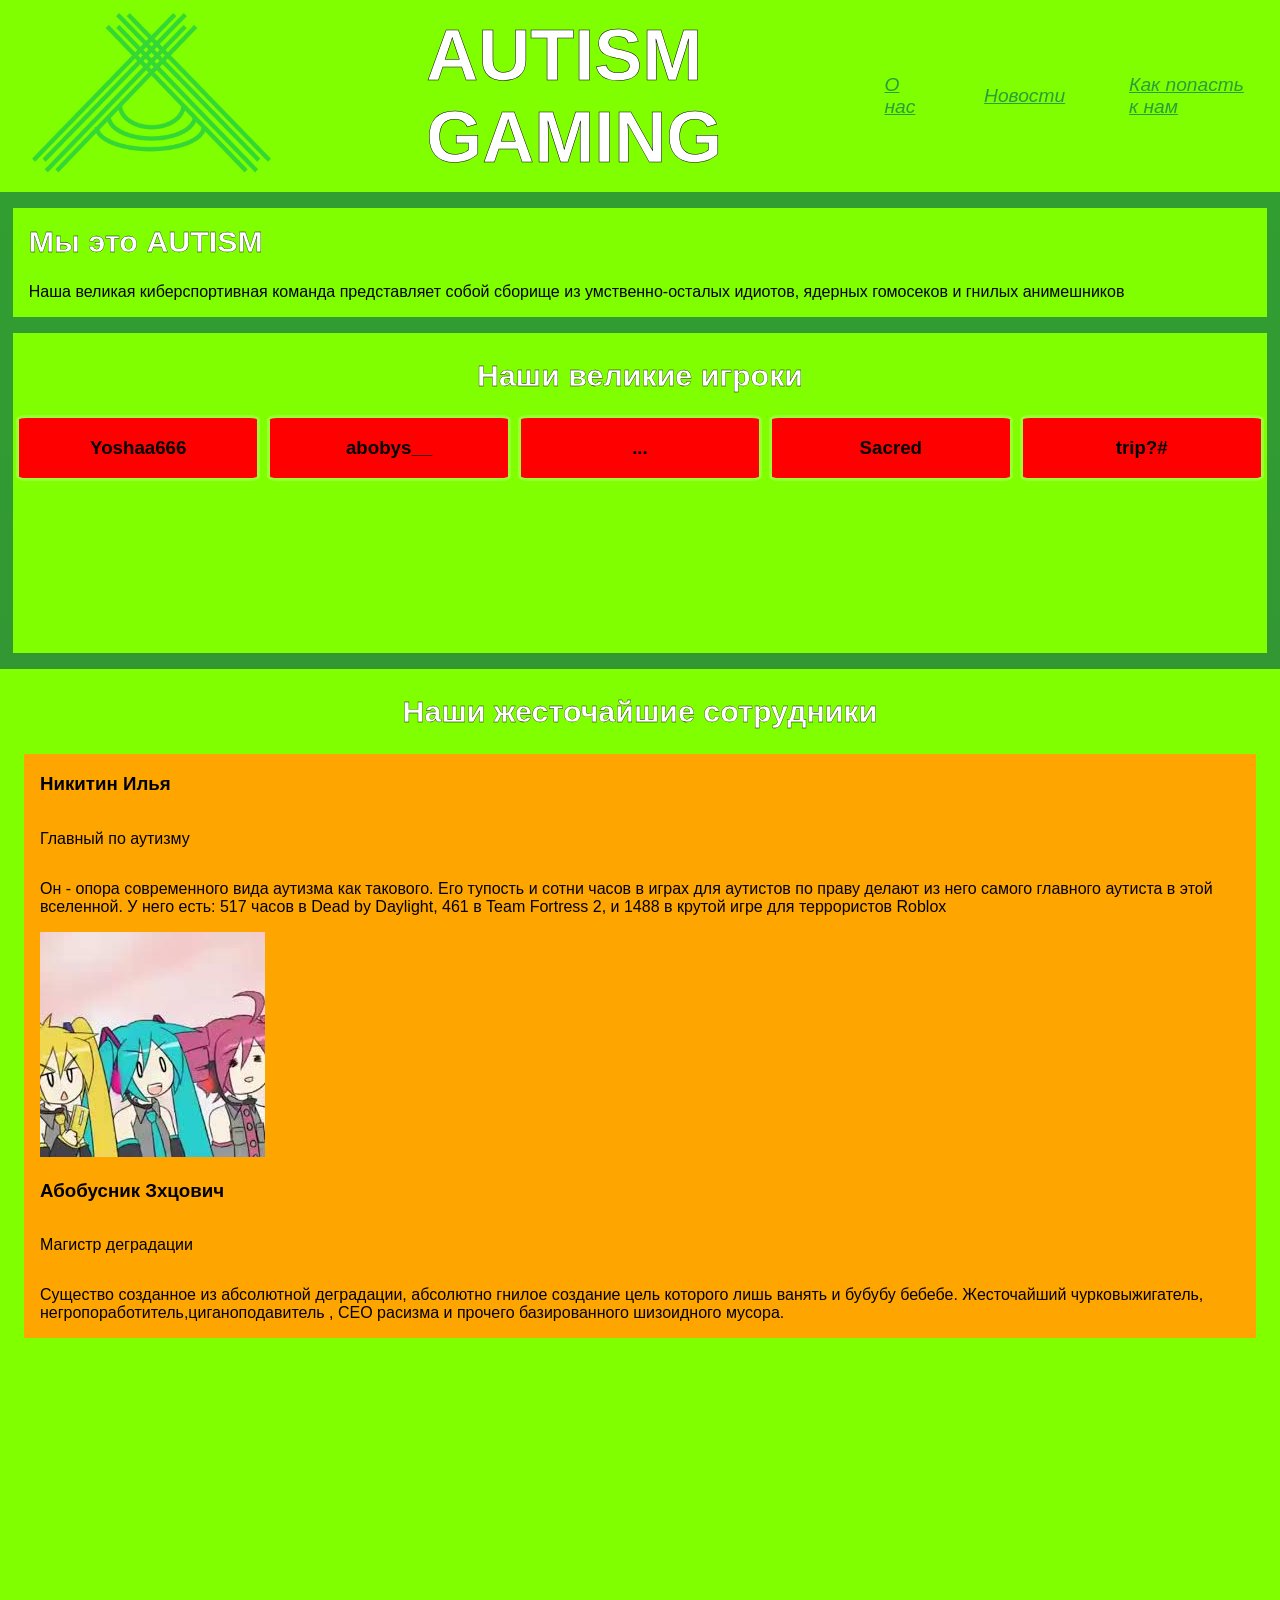
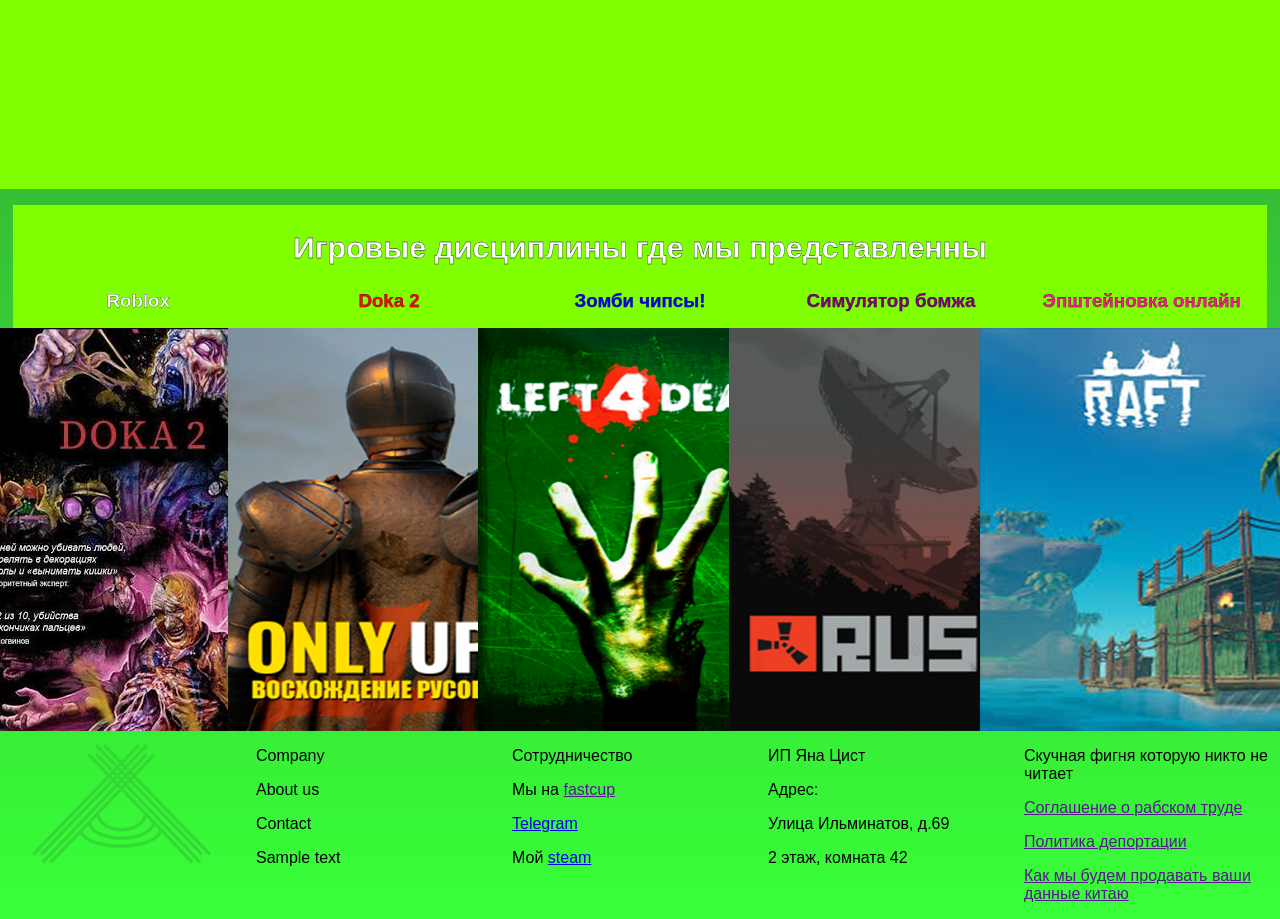
==== commit bc5996c6: "1" ====
--- a/html/index.html
+++ b/html/index.html
@@ -59,9 +59,12 @@
                 <section class="employees__section__guy">
                     <h3>Никитин Илья</h3>
                     <p>Главный по аутизму</p>
-                    <p>Он - опора современного вида аутизма как такового. Его тупость и сотни часов в играх для аутистов
-                        по праву делают из него самого главного аутиста в этой вселенной. У него есть: 517 часов в Dead
-                        by Daylight, 461 в Team Fortress 2, и 1488 в крутой игре для террористов Roblox</p>
+                    <span>
+                        <p>Он - опора современного вида аутизма как такового. Его тупость и сотни часов в играх для аутистов
+                          по праву делают из него самого главного аутиста в этой вселенной. У него есть: 517 часов в Dead
+                          by Daylight, 461 в Team Fortress 2, и 1488 в крутой игре для террористов Roblox</p>
+                        <img src="/pictures/triple_baka.jpeg" alt="тут трипл бака" class="employees__section__guy__img">
+                    </span>
                 </section>
                 <section class="employees__section__guy">
                     <h3>Абобусник Зхцович</h3>
--- a/css/styles.css
+++ b/css/styles.css
@@ -43,9 +43,6 @@
     
     font-family:'Lucida Sans', 'Lucida Sans Regular', 'Lucida Grande', 'Lucida Sans Unicode', Geneva, Verdana, sans-serif;
 }
-a {
-    text-decoration: none;
-}
 
 span {
     /* тут ничего нету */
